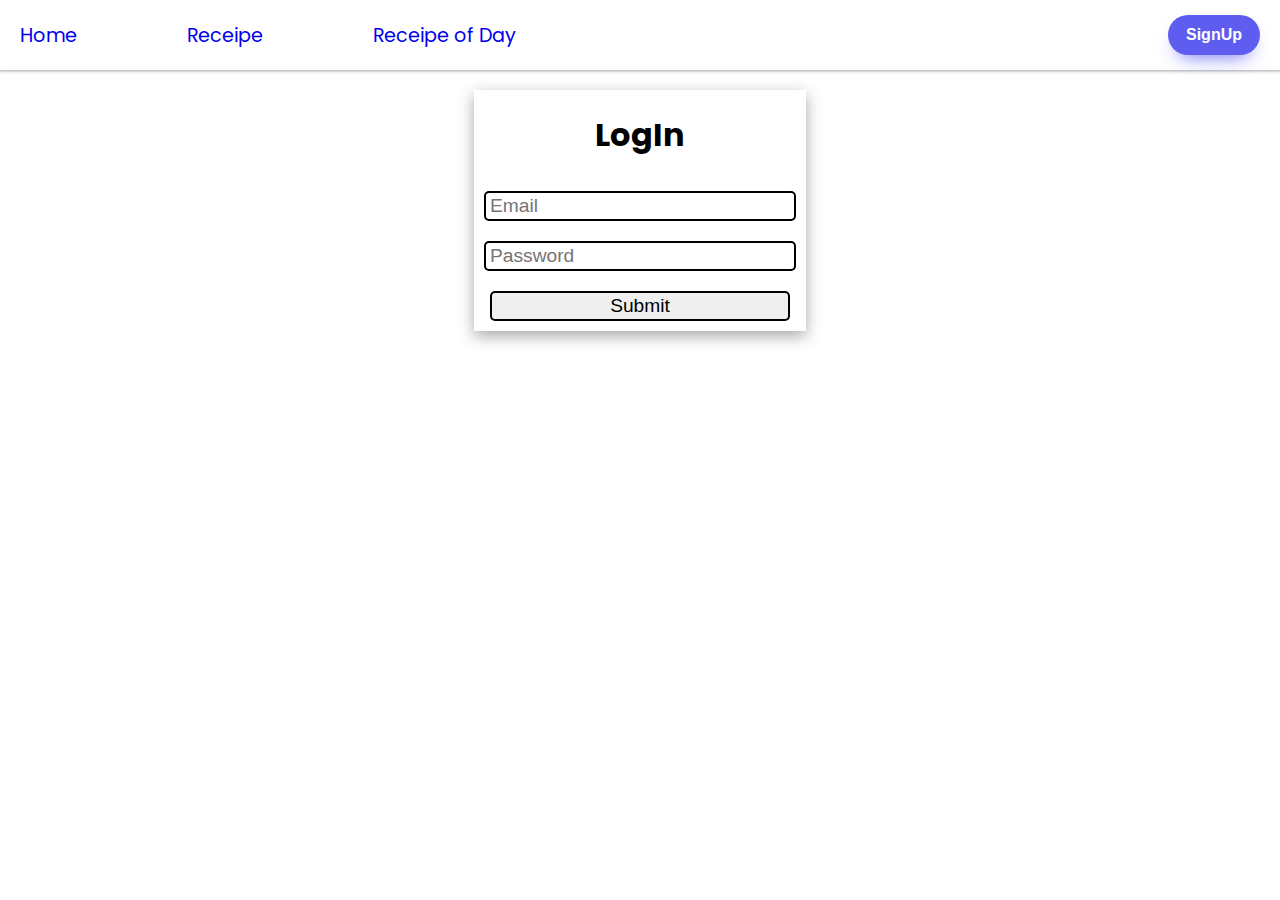
==== Html_files/login.html @ 3c5ae35a "doubt in css" ====
<!DOCTYPE html>
<html lang="en">
<head>
    <meta charset="UTF-8">
    <meta http-equiv="X-UA-Compatible" content="IE=edge">
    <meta name="viewport" content="width=device-width, initial-scale=1.0">
    <link rel="stylesheet" href="../css_files/navbar.css">
    <link rel="stylesheet" href="../css_files/sign_log.css">
    <title>Login </title>
</head>
<body>
    <div id="navbar"></div>
    <div id="body">
        <div>
            <h1>LogIn</h1>
            <div>
                <input type="email" placeholder="Email"><br>
                <input type="password" placeholder="Password"><br>
                <input type="submit"><br>
            </div>
        </div>
    </div>
</body>
</html>
<script type="module">
import {navbar} from '../script_files/conponet.js'
document.getElementById("navbar").innerHTML = navbar();
</script>
---- css_files/navbar.css ----
@import url('https://fonts.googleapis.com/css2?family=Poppins:wght@600&family=Roboto&display=swap');
body{
    margin: 0;
    font-family: 'poppins', sans-serif;
    position:relative;
}
#navbar{
    /* border: 1px solid gray; */
    position:sticky;
    margin: 0 0 20px 0;
    display: flex;
    justify-content: space-between;
    padding: 15px 20px;
    box-shadow: rgba(60, 64, 67, 0.3) 0px 1px 2px 0px, rgba(60, 64, 67, 0.15) 0px 1px 3px 1px;
}

#navbar > div:first-child{
    width: 40%;
    /* border: 1px solid red; */
    display: flex;
    justify-content: space-between;
    text-decoration: none;
    font-size: larger;
    align-content: center;
}
#navbar > div >div{
    /* border: 1px solid gold; */
    align-self: center;
}

#navbar > div >div a{
    /* border: 1px solid green; */
    text-decoration: none;
}
#navbar > div:nth-child(2) {
    width: 20%;
    /* border: 1px solid rebeccapurple; */
    display: flex;
    align-items: center;
    font-size: larger;
    
}
#navbar > div:nth-child(2) input{
    width: 100%;
    padding: 5px 10px;
    height: inherit;
    border-radius: 20px;
}
#sea-reci {
    display: none;
}
#navbar > div button {
  background: #5E5DF0;
  border-radius: 999px;
  box-shadow: #5E5DF0 0 10px 20px -10px;
  box-sizing: border-box;
  color: #FFFFFF;
  cursor: pointer;
  font-family: Inter,Helvetica,"Apple Color Emoji","Segoe UI Emoji",NotoColorEmoji,"Noto Color Emoji","Segoe UI Symbol","Android Emoji",EmojiSymbols,-apple-system,system-ui,"Segoe UI",Roboto,"Helvetica Neue","Noto Sans",sans-serif;
  font-size: 16px;
  font-weight: 700;
  line-height: 24px;
  opacity: 1;
  outline: 0 solid transparent;
  padding: 8px 18px;
  user-select: none;
  -webkit-user-select: none;
  touch-action: manipulation;
  width: fit-content;
  word-break: break-word;
  border: 0;
}
---- css_files/sign_log.css ----
#body{
    display: flex;
    flex-direction: column;
    align-items: center;
    justify-content: center;
    width: 100%;
}
#body > div{
    box-shadow: rgba(0, 0, 0, 0.35) 0px 5px 15px;
    text-align: center;
}
#body > div input{
    width: 300px;
    margin: 10px;
    padding: 2px 4px;
    font-size: larger;
    border: 2px solid;
    border-radius: 5px;
}
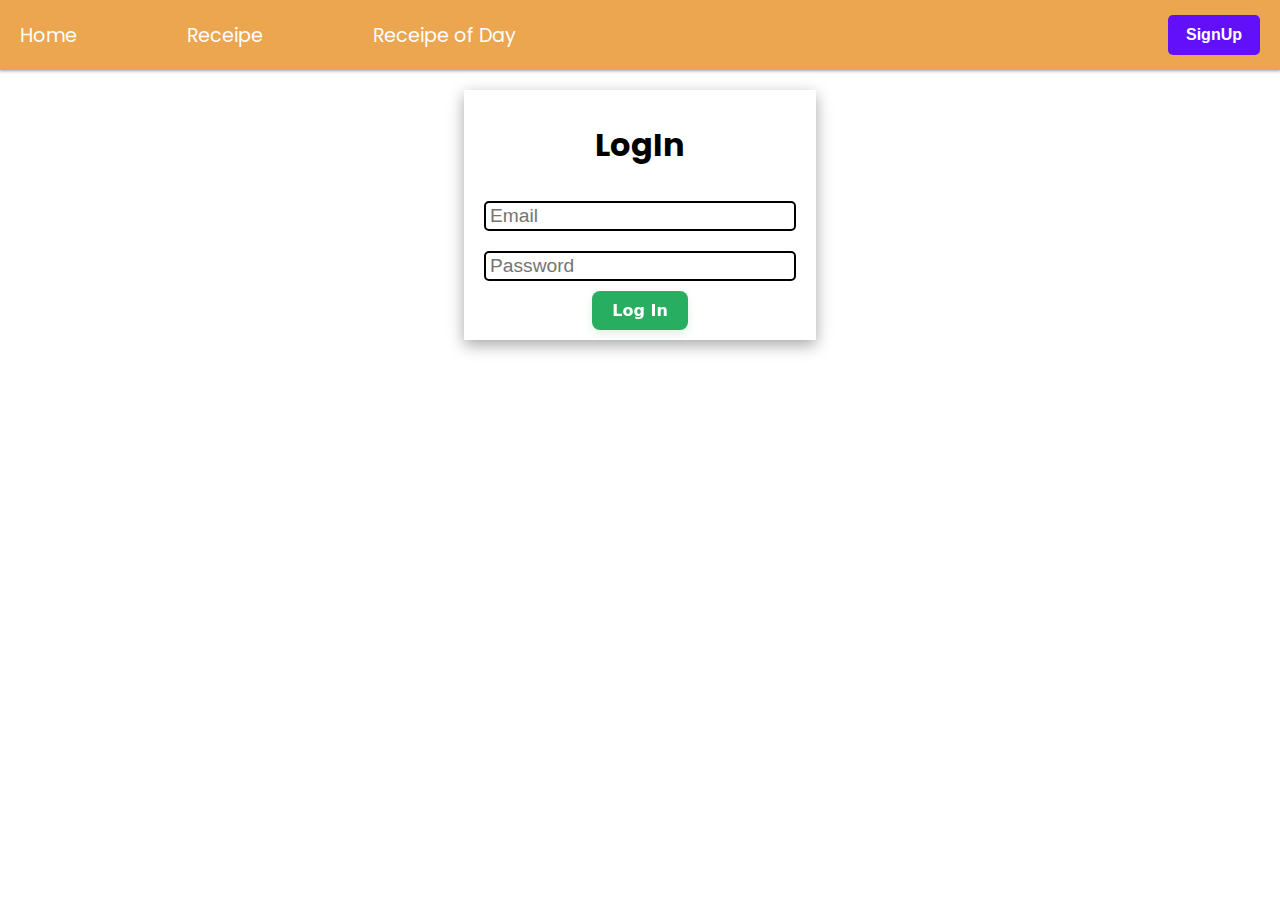
==== commit ff84aff7: "done" ====
--- a/Html_files/login.html
+++ b/Html_files/login.html
@@ -14,15 +14,37 @@
         <div>
             <h1>LogIn</h1>
             <div>
-                <input type="email" placeholder="Email"><br>
-                <input type="password" placeholder="Password"><br>
-                <input type="submit"><br>
+                <input id="email" type="email" placeholder="Email"><br>
+                <input id="password" type="password" placeholder="Password"><br>
+                <button id="submit">Log In</button><br>
             </div>
         </div>
     </div>
 </body>
 </html>
 <script type="module">
-import {navbar} from '../script_files/conponet.js'
+import {navbar, fetchData, appender, onclick_btm, set_status} from '../script_files/conponet.js'
 document.getElementById("navbar").innerHTML = navbar();
+
+window.addEventListener('load', set_status)
+var btm = document.getElementById("sig-log-btm")
+btm.addEventListener('click', onclick_btm)
+document.querySelector("#submit").addEventListener('click', LogIn)
+function LogIn(){
+    console.log('hello')
+    var email = document.getElementById("email")
+    var password = document.getElementById("password")
+    
+    let user_data = JSON.parse(localStorage.getItem("user_data"))
+    if(user_data.email == email.value && user_data.password == password.value){
+        localStorage.setItem('user_status', "LogIn")  
+        window.location.href = "index.html"
+    }
+    else{
+        alert("Something Wrong")
+    }
+    
+}
+
+
 </script>--- a/css_files/navbar.css
+++ b/css_files/navbar.css
@@ -11,6 +11,7 @@
     display: flex;
     justify-content: space-between;
     padding: 15px 20px;
+    background-color: rgb(236, 166, 80);
     box-shadow: rgba(60, 64, 67, 0.3) 0px 1px 2px 0px, rgba(60, 64, 67, 0.15) 0px 1px 3px 1px;
 }
 
@@ -31,6 +32,7 @@
 #navbar > div >div a{
     /* border: 1px solid green; */
     text-decoration: none;
+    color: white;
 }
 #navbar > div:nth-child(2) {
     width: 20%;
@@ -44,15 +46,18 @@
     width: 100%;
     padding: 5px 10px;
     height: inherit;
-    border-radius: 20px;
+    border-radius: 5px;
+    border: none;
+    outline: none;
 }
+
 #sea-reci {
     display: none;
 }
 #navbar > div button {
-  background: #5E5DF0;
+  background: #6210fa;
   border-radius: 999px;
-  box-shadow: #5E5DF0 0 10px 20px -10px;
+  /* box-shadow: #5E5DF0 0 10px 20px -10px; */
   box-sizing: border-box;
   color: #FFFFFF;
   cursor: pointer;
@@ -69,4 +74,5 @@
   width: fit-content;
   word-break: break-word;
   border: 0;
+  border-radius: 5px;
 }--- a/css_files/sign_log.css
+++ b/css_files/sign_log.css
@@ -8,6 +8,7 @@
 #body > div{
     box-shadow: rgba(0, 0, 0, 0.35) 0px 5px 15px;
     text-align: center;
+    padding: 10px;
 }
 #body > div input{
     width: 300px;
@@ -17,3 +18,55 @@
     border: 2px solid;
     border-radius: 5px;
 }
+
+#body > div  button{
+    font-size: larger;
+    text-align: center;
+}
+
+#body > div  button {
+  appearance: none;
+  backface-visibility: hidden;
+  background-color: #27ae60;
+  border-radius: 8px;
+  border-style: none;
+  box-shadow: rgba(39, 174, 96, .15) 0 4px 9px;
+  box-sizing: border-box;
+  color: #fff;
+  cursor: pointer;
+  display: inline-block;
+  font-family: Inter,-apple-system,system-ui,"Segoe UI",Helvetica,Arial,sans-serif;
+  font-size: 16px;
+  font-weight: 600;
+  /* letter-spacing: normal; */
+  /* line-height: 1.5; */
+  outline: none;
+  overflow: hidden;
+  padding: 10px 20px;
+  position: relative;
+  text-align: center;
+  text-decoration: none;
+  transform: translate3d(0, 0, 0);
+  transition: all .3s;
+  user-select: none;
+  -webkit-user-select: none;
+  touch-action: manipulation;
+  vertical-align: top;
+  white-space: nowrap;
+}
+
+#body > div  button:hover {
+  background-color: #1e8449;
+  opacity: 1;
+  transform: translateY(0);
+  transition-duration: .35s;
+}
+
+#body > div  button:active {
+  transform: translateY(2px);
+  transition-duration: .35s;
+}
+
+#body > div  button:hover {
+  box-shadow: rgba(39, 174, 96, .2) 0 6px 12px;
+}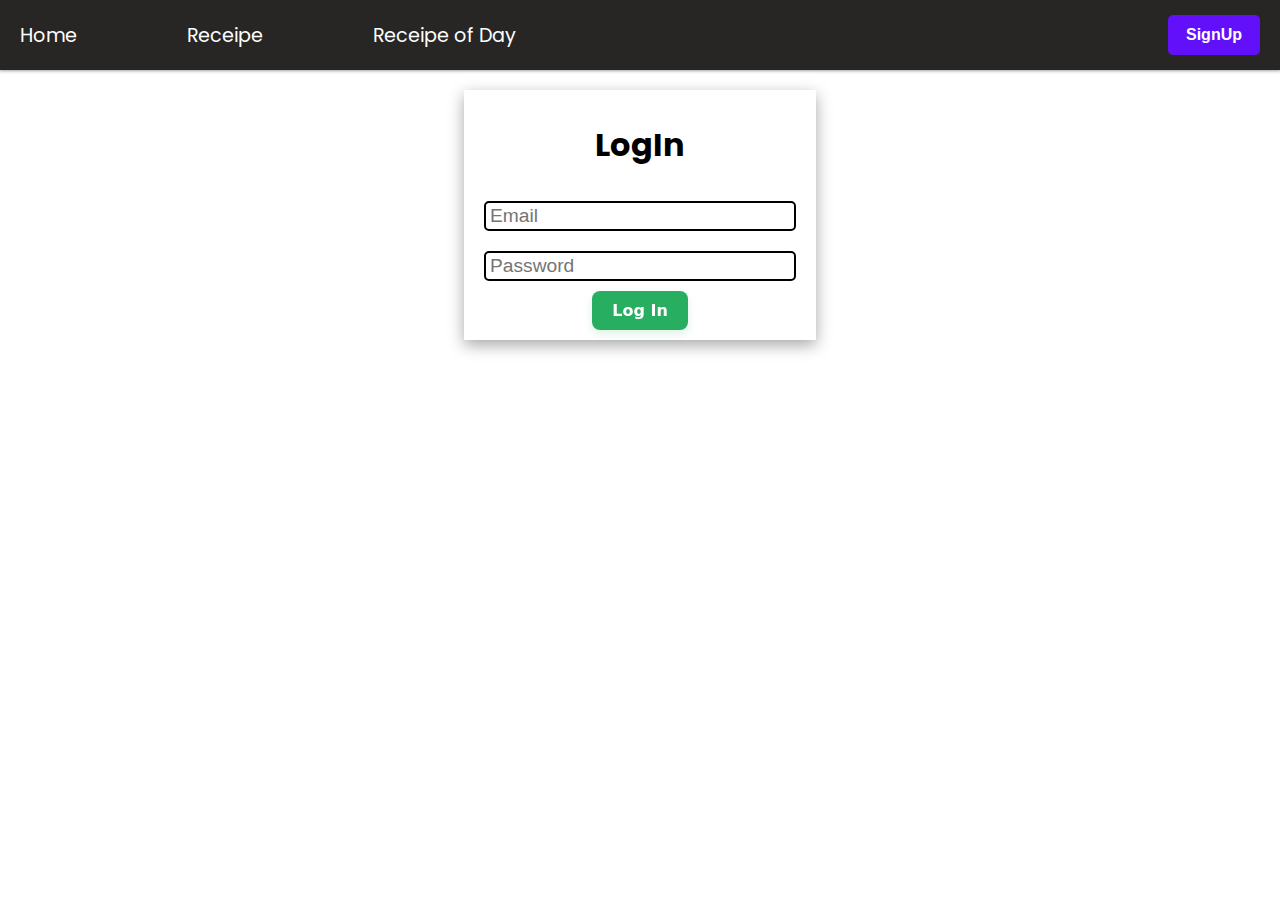
==== commit b8cda5bc: "finally done" ====
--- a/Html_files/login.html
+++ b/Html_files/login.html
@@ -23,7 +23,8 @@
 </body>
 </html>
 <script type="module">
-import {navbar, fetchData, appender, onclick_btm, set_status} from '../script_files/conponet.js'
+import {navbar, fetchData, appender, onclick_btm, set_status, stickynavbar} from '../script_files/conponet.js'
+window.addEventListener('scroll', stickynavbar)
 document.getElementById("navbar").innerHTML = navbar();
 
 window.addEventListener('load', set_status)
--- a/css_files/navbar.css
+++ b/css_files/navbar.css
@@ -11,10 +11,14 @@
     display: flex;
     justify-content: space-between;
     padding: 15px 20px;
-    background-color: rgb(236, 166, 80);
+    background-color: rgb(39, 38, 37);
     box-shadow: rgba(60, 64, 67, 0.3) 0px 1px 2px 0px, rgba(60, 64, 67, 0.15) 0px 1px 3px 1px;
 }
-
+.sticky{
+    position:fixed;
+    top: 0;
+    /* width: 100%; */
+}
 #navbar > div:first-child{
     width: 40%;
     /* border: 1px solid red; */
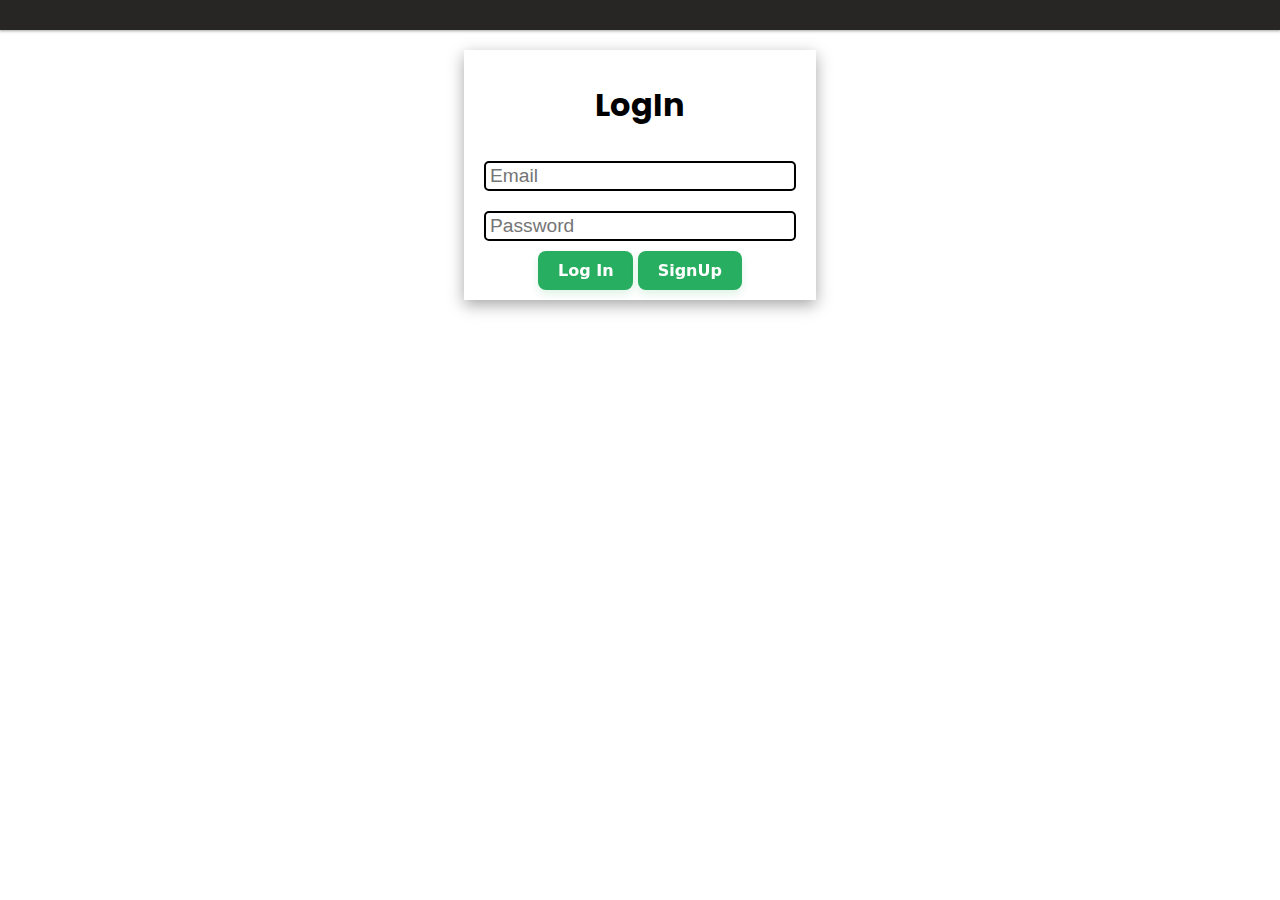
==== commit a7bdadfb: "once more" ====
--- a/Html_files/login.html
+++ b/Html_files/login.html
@@ -16,28 +16,33 @@
             <div>
                 <input id="email" type="email" placeholder="Email"><br>
                 <input id="password" type="password" placeholder="Password"><br>
-                <button id="submit">Log In</button><br>
+                <button id="submit">Log In</button> 
+                <button id="siPage">SignUp</button> 
+                <br>
             </div>
         </div>
     </div>
 </body>
 </html>
 <script type="module">
-import {navbar, fetchData, appender, onclick_btm, set_status, stickynavbar} from '../script_files/conponet.js'
-window.addEventListener('scroll', stickynavbar)
-document.getElementById("navbar").innerHTML = navbar();
+import {fetchData, appender, onclick_btm, set_status, stickynavbar} from '../script_files/conponet.js'
 
-window.addEventListener('load', set_status)
-var btm = document.getElementById("sig-log-btm")
-btm.addEventListener('click', onclick_btm)
+document.getElementById("siPage").addEventListener('click', signpage)
+function signpage(){
+    // console.log('hello')
+    window.location.href = "SignUp.html"
+}
+
 document.querySelector("#submit").addEventListener('click', LogIn)
 function LogIn(){
-    console.log('hello')
     var email = document.getElementById("email")
     var password = document.getElementById("password")
     
-    let user_data = JSON.parse(localStorage.getItem("user_data"))
-    if(user_data.email == email.value && user_data.password == password.value){
+    let user_data = JSON.parse(localStorage.getItem("user_data")) 
+    if(user_data==null){
+        window.location.href = "SignUp.html"
+    }
+    else if(user_data.email == email.value && user_data.password == password.value){
         localStorage.setItem('user_status', "LogIn")  
         window.location.href = "index.html"
     }
